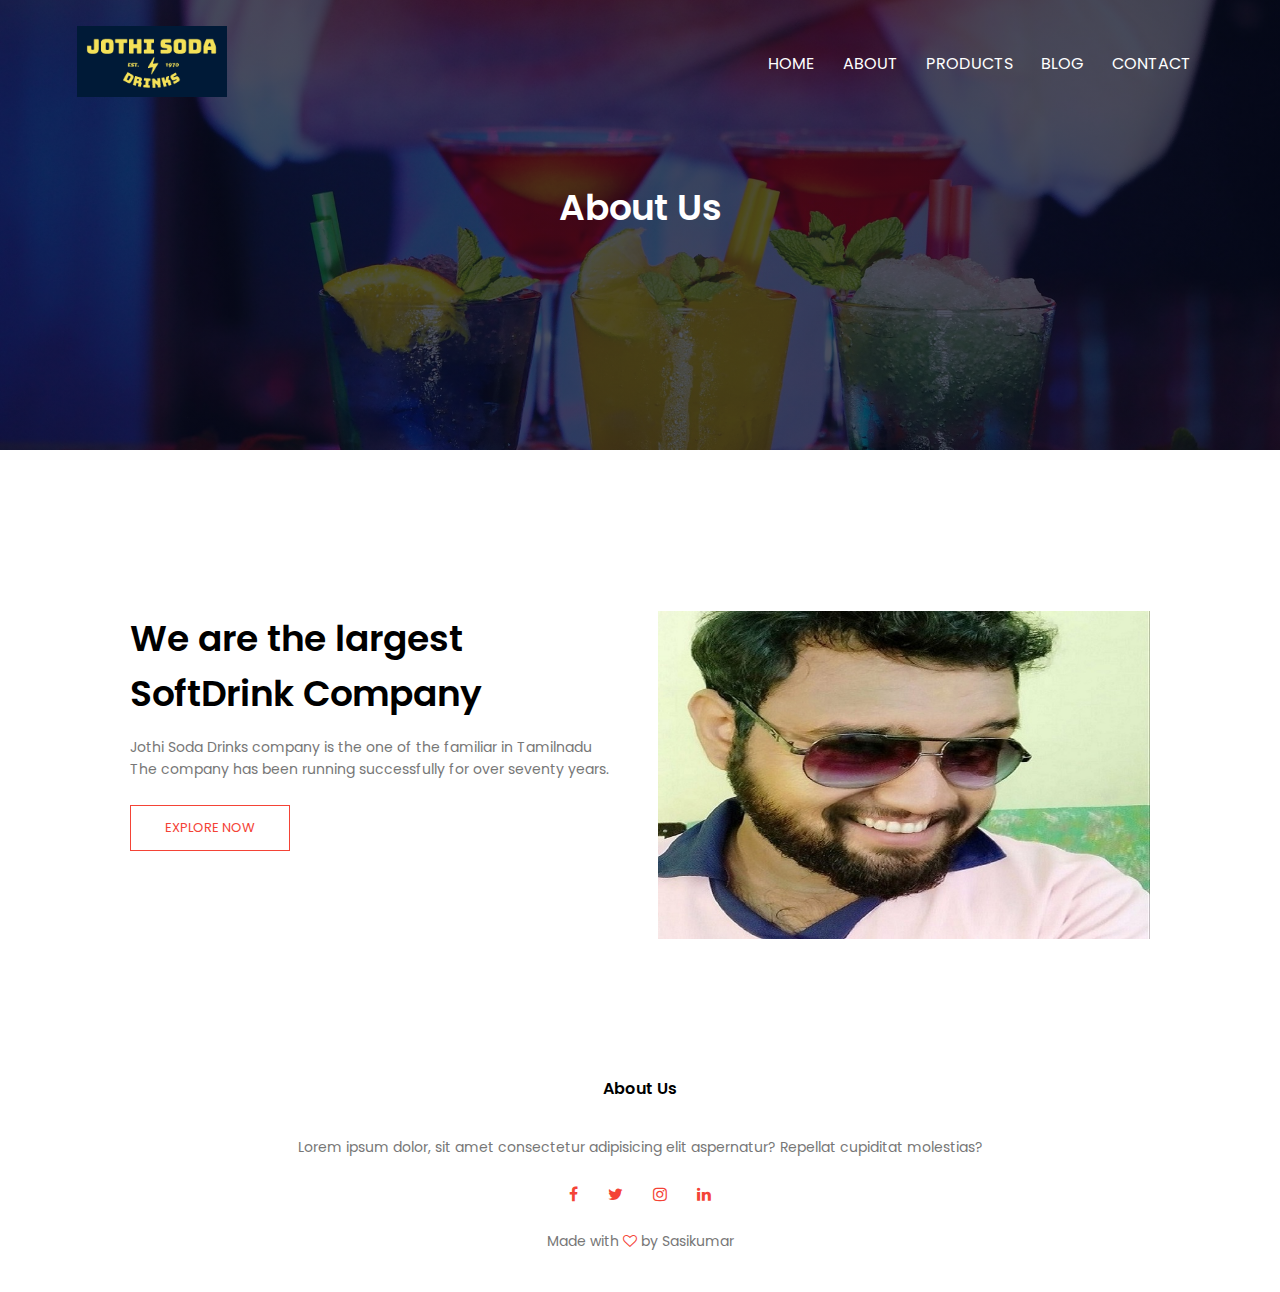
==== jabout.html @ 0e4613f0 "Add files via upload" ====
<!DOCTYPE html>
<html lang="en">
<head>
    <meta charset="UTF-8">
    <meta http-equiv="X-UA-Compatible" content="IE=edge">
    <meta name="viewport" content="width=device-width, initial-scale=1.0">
    <title>Jothi Soda Drinks</title>
    <link rel="stylesheet" href="./style/style.css">

    <link rel="preconnect" href="https://fonts.googleapis.com">
<link rel="preconnect" href="https://fonts.gstatic.com" crossorigin>
<link href="https://fonts.googleapis.com/css2?family=Poppins:ital,wght@0,100;0,200;0,300;0,600;0,700;1,400&display=swap" rel="stylesheet">
<link rel="stylesheet" href="https://stackpath.bootstrapcdn.com/font-awesome/4.7.0/css/font-awesome.min.css">
</head>
<body>
    <section class="sub-header">
        <nav>
            <a href="index.html"><img src="./assets/images/logo1.png" alt="logo-img"></a>
            <div class="nav-links" id="navLinks">
                <i class="fa fa-times" onclick="hideMenu()"></i>
                <ul>
                    <li><a href="index.html">HOME</a></li>
                    <li><a href="jabout.html">ABOUT</a></li>
                    <li><a href="kproduct.html">PRODUCTS</a></li>
                    <li><a href="lblog.html">BLOG</a></li>
                    <li><a href="mcontact.html">CONTACT</a></li>
                </ul>
            </div>
            <i class="fa fa-bars" onclick="showMenu()"></i>
        </nav>
        <h1>About Us</h1>
    </section>

    <!-- about us content -->
    <section class="aboutus">
        <div class="row">
            <div class="aboutus-col about-col">
                <h1>We are the largest SoftDrink Company</h1>
                <p>Jothi Soda Drinks company is the one of the familiar in Tamilnadu The company has been running successfully for over seventy years.</p>
                <a href="" class="hero-btn red-btn">EXPLORE NOW</a>
            </div>
            <div class="aboutus-col">
                <img src="./assets/images/owner.jpg" alt="about-img">
            </div>
        </div>
    </section>
    <!-- Footer section -->
    
    <section class="footer">
        <h4>About Us</h4>
        <p>Lorem ipsum dolor, sit amet consectetur adipisicing elit aspernatur? Repellat cupiditat molestias?</p>
        <div class="icons">
            <i class="fa fa-facebook"></i>
            <i class="fa fa-twitter"></i>
            <i class="fa fa-instagram"></i>
            <i class="fa fa-linkedin"></i>
        </div>
        <p>Made with <i class="fa fa-heart-o"></i> by Sasikumar</p>
    </section>

<!-- Javascript -->
    <script src="./script/script.js"></script>
</body>
</html>
---- style/style.css ----
*{
    margin: 0;
    padding: 0;
    font-family: 'Poppins', sans-serif;
}
.header{
    min-height: 100vh;
    width: 100%;
    background-image: linear-gradient(rgba(4,9,30,0.7),rgba(4,9,30,0.7)),url(../assets/images/banner.jpg);
    background-position: center;
    background-size: cover;
    position: relative;
}

.header .logo-header{
    width: 150px;
}
.header nav a{
    text-decoration: none;
    color: #aac511fa;
    font-weight: 550;
    font-size: 22px;
}

nav{
    display: flex;
    padding: 2% 6%;
    justify-content: space-between;
    align-items: center;
}
nav img{
    width: 150px;
}

.nav-links{
    flex: 1;
    text-align: right;
}

.nav-links ul li{
    list-style: none;
    display: inline-block;
    padding: 8px 12px;
    position: relative;
}

.nav-links ul li a{
    color: #fff;
    text-decoration: none;
    font-size: 16px;
}

.nav-links ul li::after{
    content: '';
    width: 0%;
    height: 2px;
    background: #f44336;
    display: block;
    margin: auto;
    transition: 0.5s;
}

.nav-links ul li:hover::after{
    width: 100%;
}

.text-box{
    width: 90%;
    color: #fff;
    position: absolute;
    top: 50%;
    left: 50%;
    transform: translate(-50%,-50%);
    text-align: center;
}

.text-box h1{
    font-size: 50px;
}

.text-box p{
    margin: 10px 0 40px;
    font-size: 14px;
    color: #fff;
}

.hero-btn{
    display: inline-block;
    text-decoration: none;
    color: #fff;
    border: 1px solid #fff;
    padding: 12px 34px;
    font-size: 13px;
    background: transparent;
    position: relative;
    cursor: pointer;
}

.hero-btn:hover{
    border: 1px solid #f44336;
    background: #f44336;
    transition: 1s;
}

nav .fa{
    display: none;
}

@media screen and (max-width: 1440px){
    .text-box h1{
        font-size: 45px;
    }
    .text-box p{
        font-size: 18px;
    }
}
@media screen and (max-width: 944px){
    .text-box h1{
        font-size: 40px;
    }
}
@media screen and (max-width: 794px){
    .text-box h1{
        font-size: 35px;
    }
}
@media screen and (max-width: 734px){
    .text-box h1{
        font-size: 30px;
    }
    .course h1{
        font-size: 30px;
    }
    .campus h1{
        font-size: 30px;
    }
    .facilities h1{
        font-size: 30px;
    }
    .testimonials h1{
        font-size: 30px;
    }
    .cta h1 {
        font-size: 30px;
    }
}

@media(max-width: 700px){
    .header .logo-header{
        width: 110px;
    }
    nav img{
        width: 110px;
    }
    .text-box p{
        font-size: 14px;
    }
    .header nav a{
        font-size: 16px;
    }
    .text-box h1{
        font-size: 20px;
    }
    .nav-links ul li{
        display: block;
    }
    .nav-links{
        position: fixed;
        background: #f44336;
        height: 100vh;
        width: 200px;
        top: 0;
        right: -200px;
        text-align: left;
        z-index: 2;
        transition: 1s;
    }
    nav .fa{
        display: block;
        color: #fff;
        margin: 10px;
        font-size: 22px;
        cursor: pointer;
    }
    .nav-links ul{
        padding: 30px;
    }
}

@media(max-width: 542px){
    .text-box p{
        font-size: 13px;
    }
    .text-box h1{
        font-size: 24px;
    }
    .course h1{
        font-size: 24px;
    }
    .campus h1{
        font-size: 24px;
    }
    .facilities h1{
        font-size: 24px;
    }
    .testimonials h1{
        font-size: 24px;
    }
    .cta h1 {
        font-size: 24px;
    }
}

@media(max-width: 504px){
    .text-box p{
        font-size: 12px;
    }
    .text-box h1{
        font-size: 22px;
    }
    .course h1{
        font-size: 22px;
    }
    .campus h1{
        font-size: 22px;
    }
    .facilities h1{
        font-size: 22px;
    }
    .testimonials h1{
        font-size: 22px;
    }
    .cta h1 {
        font-size: 22px;
    }
}

@media(max-width: 473px){
    .text-box p{
        font-size: 12px;
    }
    .text-box h1{
        font-size: 18px;
    }
    .course h1{
        font-size: 18px;
    }
    .campus h1{
        font-size: 18px;
    }
    .facilities h1{
        font-size: 18px;
    }
    .testimonials h1{
        font-size: 18px;
    }
    .cta h1 {
        font-size: 18px;
    }
}
@media(max-width: 377px){
    .text-box h1{
        font-size: 16px;
    }
    .course h1{
        font-size: 16px;
    }
    .campus h1{
        font-size: 16px;
    }
    .facilities h1{
        font-size: 16px;
    }
    .testimonials h1{
        font-size: 16px;
    }
    .cta h1 {
        font-size: 16px;
    }
    .row .course-col h3{
        font-size: 16px;
    }
    .row .facilities-col h3{
        font-size: 16px;
    }
    .testimonial-col div h3{
        font-size: 16px;
    }
}

@media(max-width: 377px){
    .text-box h1{
        font-size: 14px;
    }
    .cta h1 {
        font-size: 14px;
    }
}


/* product section style */

.course{
    width: 80%;
    margin: auto;
    text-align: center;
    padding-top: 100px;
}

h1{
    font-size: 36px;
    font-weight: 600;
}

p{
    color: #777;
    font-size: 14px;
    font-weight: 300px;
    line-height: 22px;
    padding: 10px;
}

.row{
    margin-top: 5%;
    display: flex;
    justify-content: space-between;
}

.course-col{
    flex-basis: 31%;
    background: #fff3f3;
    border-radius: 10px;
    margin-bottom: 5%;
    padding: 20px 12px;
    box-sizing: border-box;
    transition: 0.5s;
}

h3{
    text-align: center;
    font-weight: 600;
    margin: 10px 0;
}

.course-col:hover{
    box-shadow: 0 0 20px 0px rgba(0,0,0,0.2);
}

@media(max-width:700px){
    .row{
        flex-direction: column;
    }
}

/* Campus section style */

.campus{
    width: 80%;
    margin: auto;
    text-align: center;
    padding-top: 50px;
}

.campus-col{
    flex-basis: 32%;
    border-radius: 10px;
    margin-bottom: 30px;
    position: relative;
    overflow: hidden;
}

.campus-col img{
    width: 100%;
    display: block;
}

.layer{
    background: transparent;
    height: 100%;
    width: 100%;
    position: absolute;
    top: 0;
    left: 0;
    transition: 0.5s;
}

.layer:hover{
    background: rgba(226,0,0,0.7);
}

.layer h3{
    width: 100%;
    font-weight: 500;
    color: #fff;
    font-size: 26px;
    bottom: 0;
    left: 50%;
    transform: translateX(-50%);
    position: absolute;
    opacity: 0;
    transition: 0.5s;
}

.layer:hover h3{
    bottom: 49%;
    opacity: 1;
}

/* facilities section style */

.facilities{
    width: 80%;
    margin: auto;
    text-align: center;
    padding-top: 100px;
}

.products{
    padding-top: 10px;
}

.products .row .facilities-col img{
    border: 2px solid #000;
}

.facilities-col{
    flex-basis: 31%;
    border-radius: 10px;
    margin-bottom: 5%;
    text-align: left;
}

.facilities-col img{
    width: 100%;
    border-radius: 10px;
}

.facilities-col p{
    padding: 0;
}

.facilities-col h3{
    margin-top: 16px;
    margin-bottom: 15px;
    text-align: left;
}

/* testimonials section style */

.testimonials{
    width: 80%;
    margin: auto;
    padding-top: 100px;
    text-align: center;
}

.testimonial-col{
    flex-basis: 44%;
    border-radius: 10px;
    margin-bottom: 5%;
    text-align: left;
    background: #fff3f3;
    padding: 25px;
    cursor: pointer;
    display: flex;
}

.testimonial-col img{
    height: 40px;
    margin-left: 5px;
    margin-right: 30px;
    border-radius: 50%;
}

.testimonial-col p{
    padding: 0;

}

.testimonial-col h3{
    margin-top: 15px;
    text-align: left;
}

.testimonial-col .fa{
    color: #f44336;
}

@media(max-width: 700px){
    .testimonial-col img{
        margin-left: 0px;
        margin-right: 15px;
    }
}

/* call to action section style */
.cta{
    margin: 100px auto;
    width: 80%;
    background-image: linear-gradient(rgba(0,0,0,0.7),rgba(0,0,0,0.7)),url(../assets/images/banner2.jpg);
    background-position: center;
    background-size: cover;
    border-radius: 10px;
    text-align: center;
    padding: 100px 0;
}

.cta h1{
    color: #fff;
    margin-bottom: 40px;
    padding: 0;
}

/* @media(max-width: 700px){
    .cta h1{
        font-size: 24px;
    }
} */

/* footer section style */

.footer{
    width: 100%;
    text-align: center;
    padding: 30px 0;
}

.footer h4{
    margin-bottom: 25px;
    margin-top: 20px;
    font-weight: 600;
}

.icons .fa{
    color: #f44336;
    margin: 0 13px;
    cursor: pointer;
    padding: 18px 0;
}

.fa-heart-o{
    color: #f44336;
}

/* About us style */

.sub-header{
    height: 50vh;
    width: 100%;
    background-image: linear-gradient(rgba(4,9,30,0.7),rgba(4,9,30,0.7)),url(../assets/images/pexels-energepiccom-110472.jpg);
    background-position: center;
    background-size: cover;
    text-align: center;
    color: #fff;
}

.sub-header h1{
    margin-top: 50px;
}

.aboutus{
    width: 80%;
    margin: auto;
    padding-top: 80px;
    padding-bottom: 50px;
}

.aboutus-col{
    flex-basis: 48%;
    padding: 30px 2px;
}

.aboutus-col img{
    width: 100%;
}

.aboutus-col h1{
    padding-top: 0;
}

.about-col h1{
    font-size: 36px;
}

.aboutus-col p{
    padding: 15px 0 25px;
}

.red-btn{
    border: 1px solid #f44336;
    background: transparent;
    color: #f44336;
}

.red-btn:hover{
    color: #fff;
}

@media(max-width: 700px){
    .about-col h1{
        font-size: 22px;
    }
}

/* blog style */

.blog{
    width: 80%;
    margin: auto;
    padding: 60px 0;
}

.blog-left{
    flex-basis: 65%;
}

.blog-left img{
    width: 100%;
}

.blog-left .blog-img{
    width: 70%;
}

.blog-left h2{
    color: #222;
    font-weight: 600;
    margin: 30px 0;
}

.blog-left p{
    color: #999;
    padding: 0;
}

.blog-right{
    flex-basis: 32%;
}

.blog-right h3{
    background: #f44336;
    color: #fff;
    padding: 7px 0;
    font-size: 16px;
    margin-bottom: 20px;
}

.blog-right div{
    display: flex;
    align-items: center;
    justify-content: space-between;
    color: #555;
    padding: 8px;
    box-sizing: border-box;
}

.comment-box{
    border: 1px solid #ccc;
    margin: 50px 0;
    padding: 10px 20px;
}

.comment-box h3{
    text-align: left;
}

.comment-form input, .comment-form textarea{
    width: 100%;
    padding: 10px;
    margin: 15px 0;
    box-sizing: border-box;
    border: none;
    outline: none;
    background: #f0f0f0;
}

.comment-form button{
    margin: 10px 0;
}

@media(max-width:700px){
    .sub-header h1{
        font-size: 24px;
    }
}

/* contact us style */

.location{
    width: 80%;
    margin: auto;
    padding: 80px 0;
}

.location iframe{
    width: 100%;
}

.contact-us{
    width: 80%;
    margin: auto;
}

.contact-col{
    flex-basis: 48%;
    margin-bottom: 30px;
}

.contact-col div{
    display: flex;
    align-items: center;
    margin-bottom: 40px;
}

.contact-col div .fa{
    font-size: 28px;
    color: #f44336;
    margin: 10px ;
    margin-right: 30px;
}

.contact-col div p{
    padding: 0;
}

.contact-col div h5{
    font-size: 20px;
    margin-bottom: 5px;
    color: #555;
    font-weight: 400;
}

.contact-col input, .contact-col textarea{
    width: 100%;
    padding: 15px;
    margin-bottom: 17px;
    outline: none;
    border: 1px solid #ccc;
    box-sizing: border-box;
}
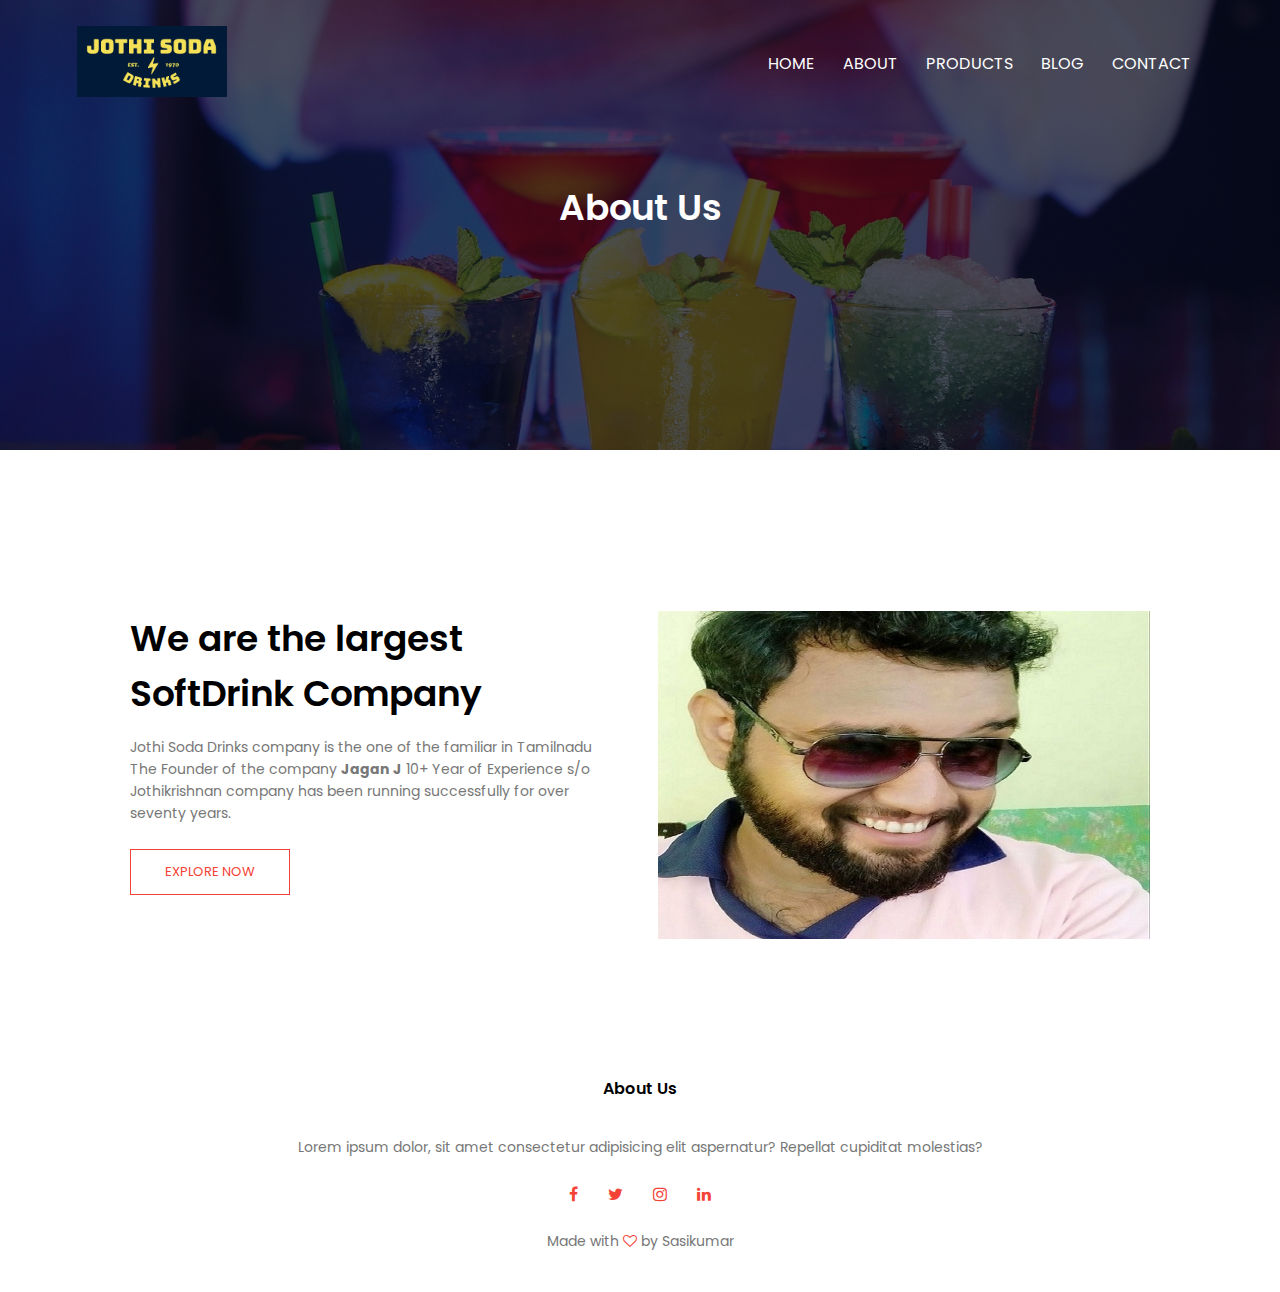
==== commit df3f06f3: "Update jabout.html" ====
--- a/jabout.html
+++ b/jabout.html
@@ -36,7 +36,7 @@
         <div class="row">
             <div class="aboutus-col about-col">
                 <h1>We are the largest SoftDrink Company</h1>
-                <p>Jothi Soda Drinks company is the one of the familiar in Tamilnadu The company has been running successfully for over seventy years.</p>
+                <p>Jothi Soda Drinks company is the one of the familiar in Tamilnadu The Founder of the company <b>Jagan J</b> 10+ Year of Experience s/o Jothikrishnan company has been running successfully for over seventy years.</p>
                 <a href="" class="hero-btn red-btn">EXPLORE NOW</a>
             </div>
             <div class="aboutus-col">
@@ -61,4 +61,4 @@
 <!-- Javascript -->
     <script src="./script/script.js"></script>
 </body>
-</html>+</html>
